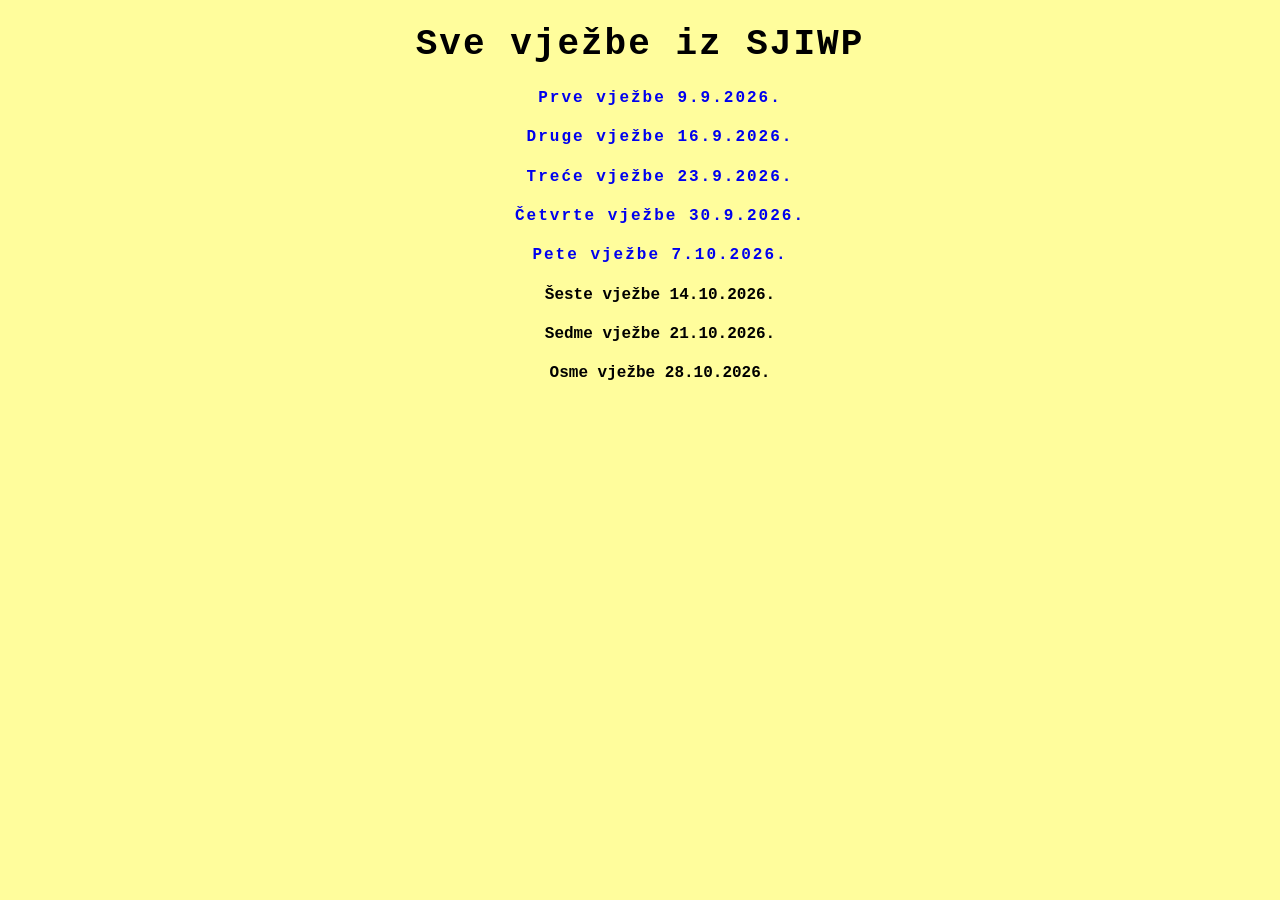
==== Index.html @ cc400f28 "sve vjezbe do sada" ====
<!DOCTYPE html>
<html lang="en">
<head>
    <meta charset="UTF-8">
    <meta name="viewport" content="width=device-width, initial-scale=1.0">
    <title>Početna</title>
    <link rel="stylesheet" href="stil.css">
</head>
<body>
    <h1 align="center">Sve vježbe iz SJIWP</h1>
    <ul align="center">
        <h4><a href="./vjezbe/prvi.html">Prve vježbe 9.9.2026.</h4>
        <h4><a href="./vjezbe/drugi.html">Druge vježbe 16.9.2026.</h4>
        <h4><a href="./vjezbe/poveznice.html">Treće vježbe 23.9.2026.</h4>
        <h4><a href="./vjezbe/tablice.html">Četvrte vježbe 30.9.2026.</h4>
        <h4><a href="./vjezbe/peti.html">Pete vježbe 7.10.2026.</h4>
        <h4><a href=""></a>Šeste vježbe 14.10.2026.</h4>
        <h4><a href=""></a>Sedme vježbe 21.10.2026.</h4>
        <h4><a href=""></a>Osme vježbe 28.10.2026.</h4>
    </ul>
</body>
</html>
---- stil.css ----
@import url('https://fonts.googleapis.com/css2?family=Space+Mono:ital,wght@0,400;0,700;1,400;1,700&display=swap');

body {
    background-color: #fffd9c;
    color: rgb(0, 0, 0);
    font-family: 'Courier New', Courier, monospace;
    
    h1{
        text-align: center;
        font-size: 36px;
        letter-spacing: 2px;
    }
    p{
        line-height: 1.6;
    }
    a{
        text-decoration: none;
        font-weight: bold;
        letter-spacing: 2px;
    }
}
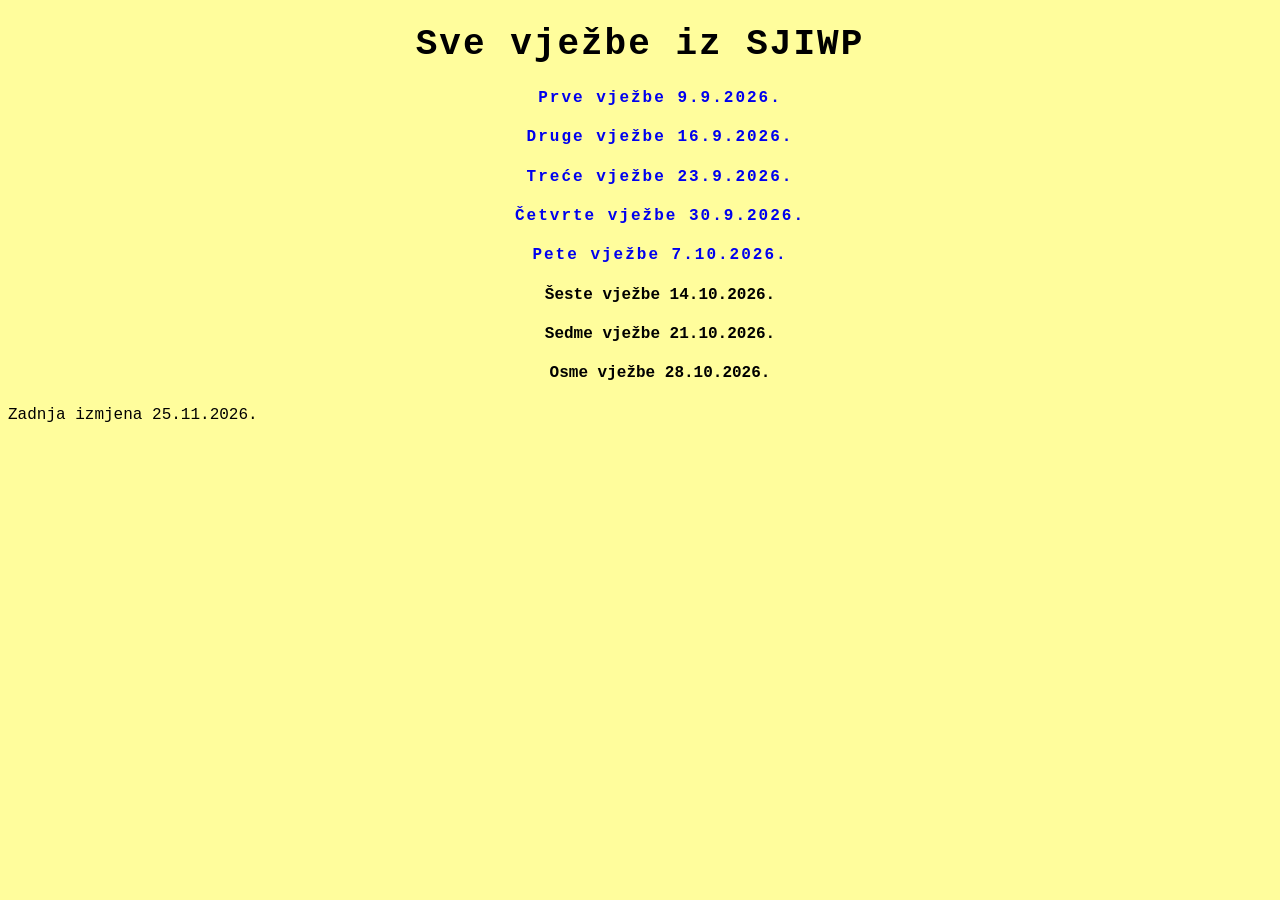
==== commit b843363b: "dodana izmjena na index" ====
--- a/Index.html
+++ b/Index.html
@@ -17,6 +17,9 @@
         <h4><a href=""></a>Šeste vježbe 14.10.2026.</h4>
         <h4><a href=""></a>Sedme vježbe 21.10.2026.</h4>
         <h4><a href=""></a>Osme vježbe 28.10.2026.</h4>
+    
     </ul>
+
+    <p>Zadnja izmjena 25.11.2026.</p>
 </body>
 </html>
